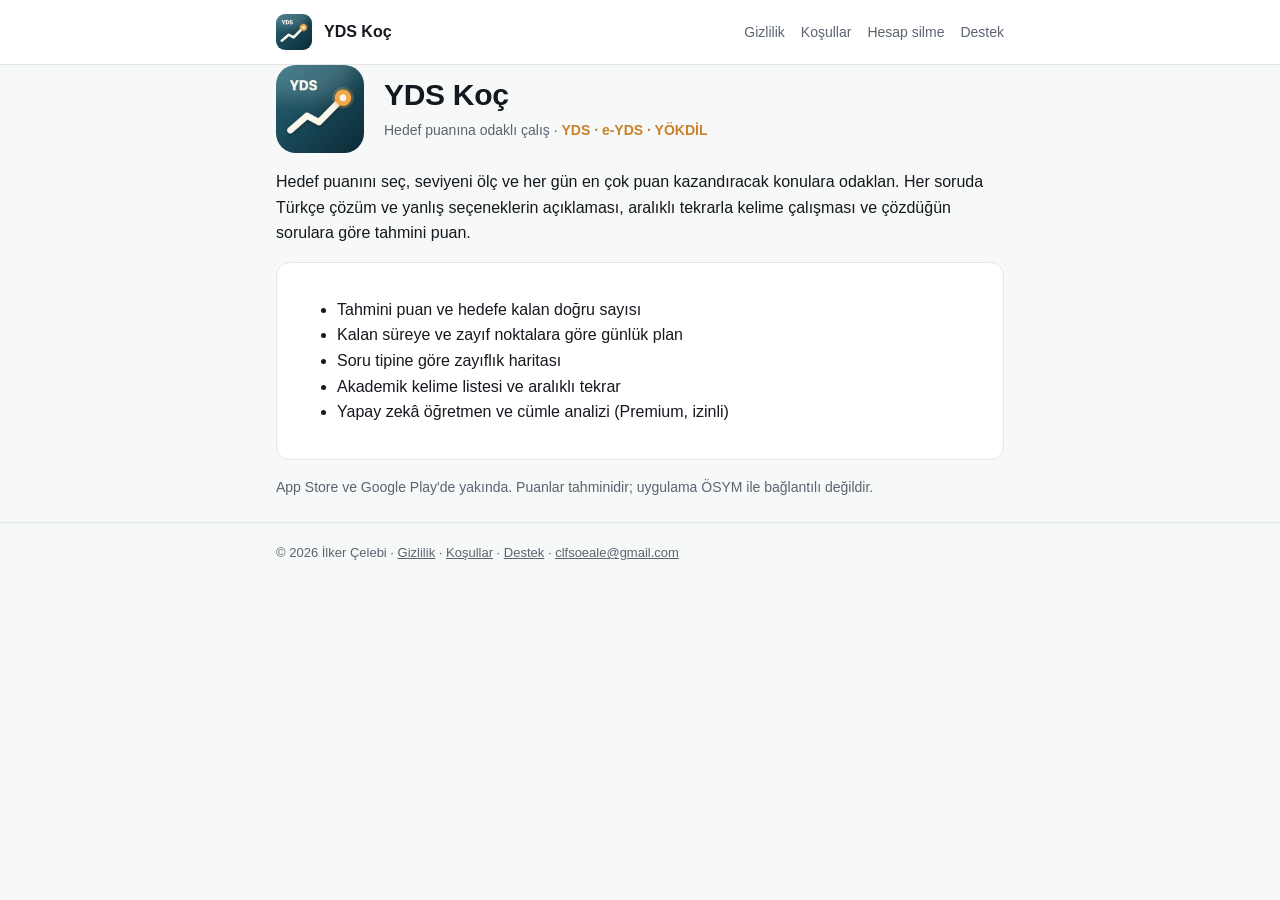
==== index.html @ c04c9025 "Add YDS Koç legal, support and account deletion pages Co-Authored-By: Claude Opus 5.5 <noreply@anthr" ====
<!doctype html>
<html lang="tr">
<head>
<meta charset="utf-8">
<meta name="viewport" content="width=device-width, initial-scale=1">
<title>YDS Koç</title>
<meta name="description" content="YDS, e-YDS ve YÖKDİL için hedef puana odaklı çalışma uygulaması.">
<link rel="icon" href="icon.png">
<link rel="stylesheet" href="style.css">
</head>
<body>
<header class="site"><div class="wrap">
  <img src="icon.png" alt=""><a class="brand" href="./">YDS Koç</a>
  <nav><a href="privacy.html">Gizlilik</a><a href="terms.html">Koşullar</a><a href="delete-account.html">Hesap silme</a><a href="support.html">Destek</a></nav>
</div></header>
<main class="wrap">
<div class="hero">
  <img src="icon.png" alt="YDS Koç simgesi">
  <div>
    <h1>YDS Koç</h1>
    <p class="meta" style="margin:0">Hedef puanına odaklı çalış · <span class="tag">YDS · e-YDS · YÖKDİL</span></p>
  </div>
</div>
<p>Hedef puanını seç, seviyeni ölç ve her gün en çok puan kazandıracak konulara odaklan. Her soruda Türkçe çözüm ve yanlış seçeneklerin açıklaması, aralıklı tekrarla kelime çalışması ve çözdüğün sorulara göre tahmini puan.</p>
<div class="card">
<ul>
<li>Tahmini puan ve hedefe kalan doğru sayısı</li>
<li>Kalan süreye ve zayıf noktalara göre günlük plan</li>
<li>Soru tipine göre zayıflık haritası</li>
<li>Akademik kelime listesi ve aralıklı tekrar</li>
<li>Yapay zekâ öğretmen ve cümle analizi (Premium, izinli)</li>
</ul>
</div>
<p class="meta">App Store ve Google Play'de yakında. Puanlar tahminidir; uygulama ÖSYM ile bağlantılı değildir.</p>
</main>
<footer><div class="wrap">© 2026 İlker Çelebi · <a href="privacy.html">Gizlilik</a> · <a href="terms.html">Koşullar</a> · <a href="support.html">Destek</a> · <a href="mailto:clfsoeale@gmail.com">clfsoeale@gmail.com</a></div></footer>
</body>
</html>
---- style.css ----
:root {
  --ink: #15181e;
  --muted: #5b6470;
  --line: #e3e7ea;
  --bg: #f7f8f8;
  --surface: #ffffff;
  --primary: #1f4e5f;
  --primary-tint: #ebf1f3;
  --accent: #c9822b;
}
@media (prefers-color-scheme: dark) {
  :root {
    --ink: #e8ecef;
    --muted: #a3adb7;
    --line: #2a3238;
    --bg: #101416;
    --surface: #161c1f;
    --primary: #8fc1d1;
    --primary-tint: #1b2a30;
  }
}
* { box-sizing: border-box; }
html { -webkit-text-size-adjust: 100%; }
body {
  margin: 0;
  background: var(--bg);
  color: var(--ink);
  font: 16px/1.6 -apple-system, BlinkMacSystemFont, "Segoe UI", Roboto, sans-serif;
}
header.site {
  border-bottom: 1px solid var(--line);
  background: var(--surface);
}
header.site .wrap { display: flex; align-items: center; gap: 12px; padding-top: 14px; padding-bottom: 14px; }
header.site img { width: 36px; height: 36px; border-radius: 9px; }
header.site a.brand { color: var(--ink); text-decoration: none; font-weight: 650; }
nav { margin-left: auto; display: flex; gap: 16px; flex-wrap: wrap; font-size: 14px; }
nav a { color: var(--muted); text-decoration: none; }
nav a:hover, nav a[aria-current] { color: var(--primary); }
.wrap { max-width: 760px; margin: 0 auto; padding: 0 16px; }
main { padding: 32px 0 64px; }
h1 { font-size: 30px; line-height: 1.2; margin: 0 0 6px; letter-spacing: -0.01em; }
h2 { font-size: 20px; margin: 36px 0 8px; }
h3 { font-size: 16px; margin: 22px 0 4px; }
p, li { color: var(--ink); }
.meta { color: var(--muted); font-size: 14px; margin-bottom: 24px; }
a { color: var(--primary); }
.lang { display: inline-flex; gap: 8px; margin: 8px 0 24px; font-size: 14px; }
.lang a { padding: 4px 10px; border: 1px solid var(--line); border-radius: 999px; text-decoration: none; }
.card {
  background: var(--surface);
  border: 1px solid var(--line);
  border-radius: 14px;
  padding: 18px 20px;
  margin: 16px 0;
}
.note { background: var(--primary-tint); border-color: transparent; }
table { width: 100%; border-collapse: collapse; font-size: 15px; }
th, td { text-align: left; vertical-align: top; padding: 8px 10px 8px 0; border-bottom: 1px solid var(--line); }
th { color: var(--muted); font-weight: 600; }
.table-scroll { overflow-x: auto; }
hr { border: 0; border-top: 1px solid var(--line); margin: 48px 0; }
.hero { display: flex; gap: 20px; align-items: center; margin-bottom: 8px; }
.hero img { width: 88px; height: 88px; border-radius: 20px; }
.tag { color: var(--accent); font-weight: 600; }
footer { border-top: 1px solid var(--line); color: var(--muted); font-size: 13px; padding: 20px 0 40px; }
footer a { color: var(--muted); }
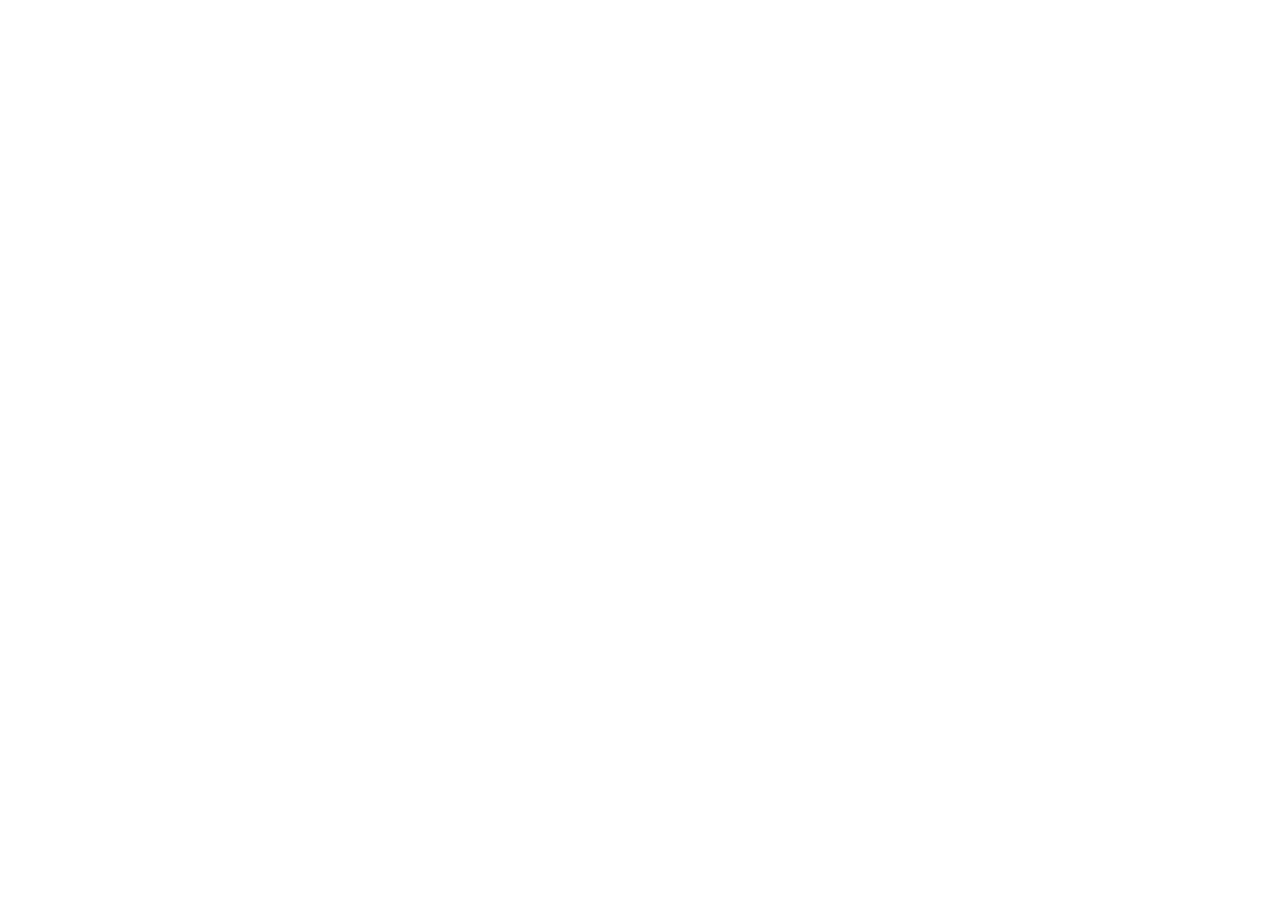
==== commit 42ad73c0: "Moved to ai-dev1234.github.io: redirect stubs" ====
--- a/index.html
+++ b/index.html
@@ -1,38 +1,12 @@
 <!doctype html>
-<html lang="tr">
-<head>
-<meta charset="utf-8">
-<meta name="viewport" content="width=device-width, initial-scale=1">
-<title>YDS Koç</title>
-<meta name="description" content="YDS, e-YDS ve YÖKDİL için hedef puana odaklı çalışma uygulaması.">
-<link rel="icon" href="icon.png">
-<link rel="stylesheet" href="style.css">
-</head>
-<body>
-<header class="site"><div class="wrap">
-  <img src="icon.png" alt=""><a class="brand" href="./">YDS Koç</a>
-  <nav><a href="privacy.html">Gizlilik</a><a href="terms.html">Koşullar</a><a href="delete-account.html">Hesap silme</a><a href="support.html">Destek</a></nav>
-</div></header>
-<main class="wrap">
-<div class="hero">
-  <img src="icon.png" alt="YDS Koç simgesi">
-  <div>
-    <h1>YDS Koç</h1>
-    <p class="meta" style="margin:0">Hedef puanına odaklı çalış · <span class="tag">YDS · e-YDS · YÖKDİL</span></p>
-  </div>
-</div>
-<p>Hedef puanını seç, seviyeni ölç ve her gün en çok puan kazandıracak konulara odaklan. Her soruda Türkçe çözüm ve yanlış seçeneklerin açıklaması, aralıklı tekrarla kelime çalışması ve çözdüğün sorulara göre tahmini puan.</p>
-<div class="card">
-<ul>
-<li>Tahmini puan ve hedefe kalan doğru sayısı</li>
-<li>Kalan süreye ve zayıf noktalara göre günlük plan</li>
-<li>Soru tipine göre zayıflık haritası</li>
-<li>Akademik kelime listesi ve aralıklı tekrar</li>
-<li>Yapay zekâ öğretmen ve cümle analizi (Premium, izinli)</li>
-</ul>
-</div>
-<p class="meta">App Store ve Google Play'de yakında. Puanlar tahminidir; uygulama ÖSYM ile bağlantılı değildir.</p>
-</main>
-<footer><div class="wrap">© 2026 İlker Çelebi · <a href="privacy.html">Gizlilik</a> · <a href="terms.html">Koşullar</a> · <a href="support.html">Destek</a> · <a href="mailto:clfsoeale@gmail.com">clfsoeale@gmail.com</a></div></footer>
-</body>
-</html>
+<html lang="tr"><head><meta charset="utf-8">
+<meta name="viewport" content="width=device-width,initial-scale=1">
+<title>Taşındı / Moved</title>
+<meta name="robots" content="noindex">
+<link rel="canonical" href="https://ai-dev1234.github.io/yds/">
+<script>location.replace("https://ai-dev1234.github.io"+location.pathname+location.search+location.hash);</script>
+<meta http-equiv="refresh" content="0; url=https://ai-dev1234.github.io/yds/">
+</head><body style="font:16px/1.5 system-ui,sans-serif;max-width:560px;margin:48px auto;padding:0 16px">
+<p>Bu sayfa taşındı. / This page has moved.</p>
+<p><a href="https://ai-dev1234.github.io/yds/">https://ai-dev1234.github.io/yds/</a></p>
+</body></html>
